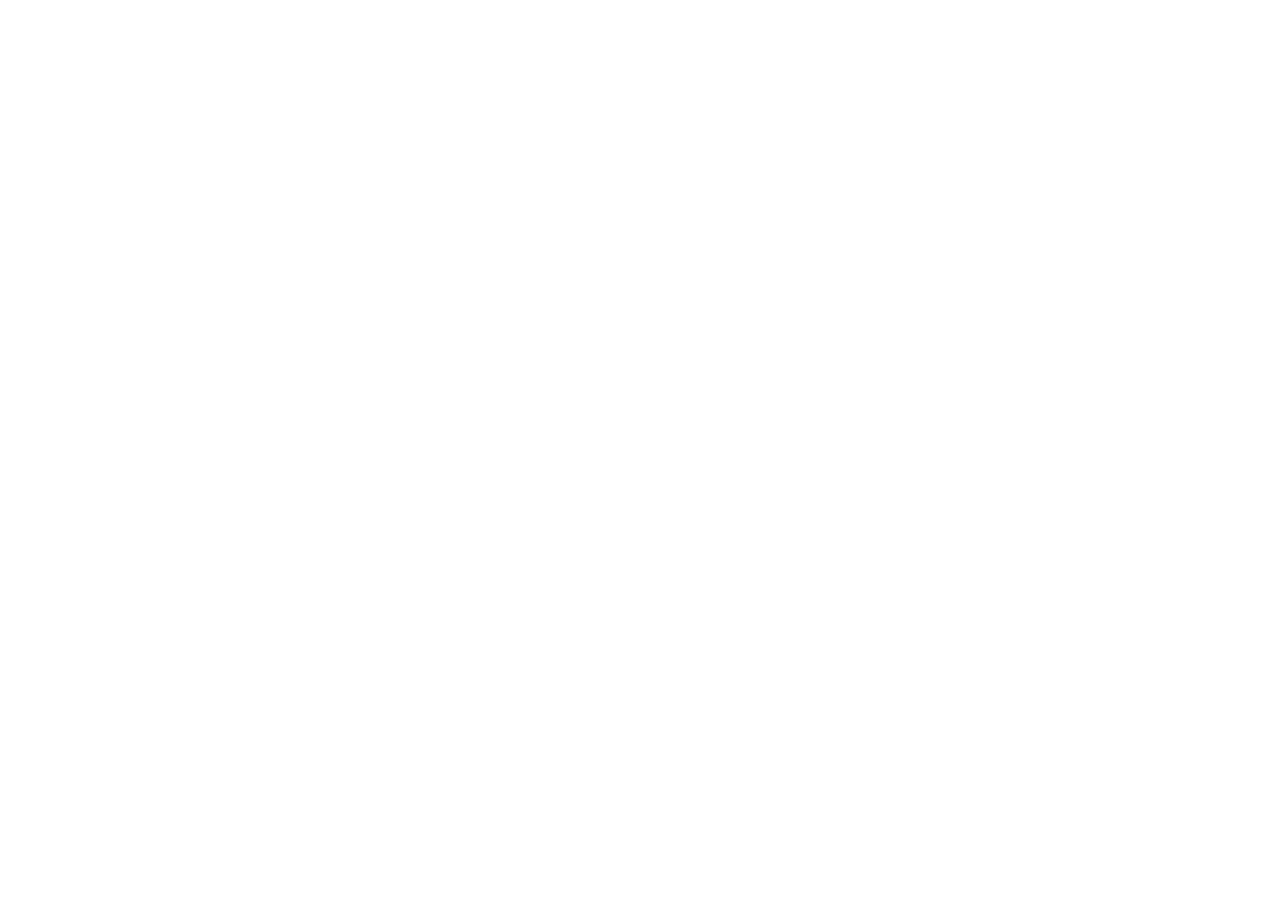
==== index.html @ 18948082 "Update index.html" ====
<html>
<head>
  <title>My first map</title>
  <link rel="stylesheet" href="https://unpkg.com/leaflet@1.9.3/dist/leaflet.css"
     integrity="sha256-kLaT2GOSpHechhsozzB+flnD+zUyjE2LlfWPgU04xyI="
     crossorigin=""/>
    <script src="https://unpkg.com/leaflet@1.9.3/dist/leaflet.js"
    integrity="sha256-WBkoXOwTeyKclOHuWtc+i2uENFpDZ9YPdf5Hf+D7ewM="
    crossorigin=""></script>
  <style>
    #map{ width: 900px; height: 500px; }
  </style>
</head>

<body>

  <div id="map"></div>
  <script src="PointsLayer-geojson.js" type="text/javascript"></script>
  <script>

  // initialize the map
  var map = L.map('map').setView([40, -89], 10);

// L.marker([40.1, -89.1]).addTo(map);
// var circle = L.circle([40.1, -89.1], {
//     color: 'blue',
//     fillColor: '#e4e3db',
//     fillOpacity: 0.25,
//     radius: 250
// }).addTo(map);
// var polygonPoints = [
//                 [40, -89.1],
//                 [40.1, -89.1],
//                 [40.1, -89.15],
//                 [40, -89.15]];
// var poly = L.polygon(polygonPoints).addTo(map);

  // load a tile layer
L.tileLayer('https://{s}.basemaps.cartocdn.com/dark_all/{z}/{x}/{y}{r}.png', {
	attribution: '&copy; <a href="https://www.openstreetmap.org/copyright">OpenStreetMap</a> contributors &copy; <a href="https://carto.com/attributions">CARTO</a>',
}).addTo(map);

L.geoJSON(PointsLayer).addTo(map);


  </script>
</body>
</html>
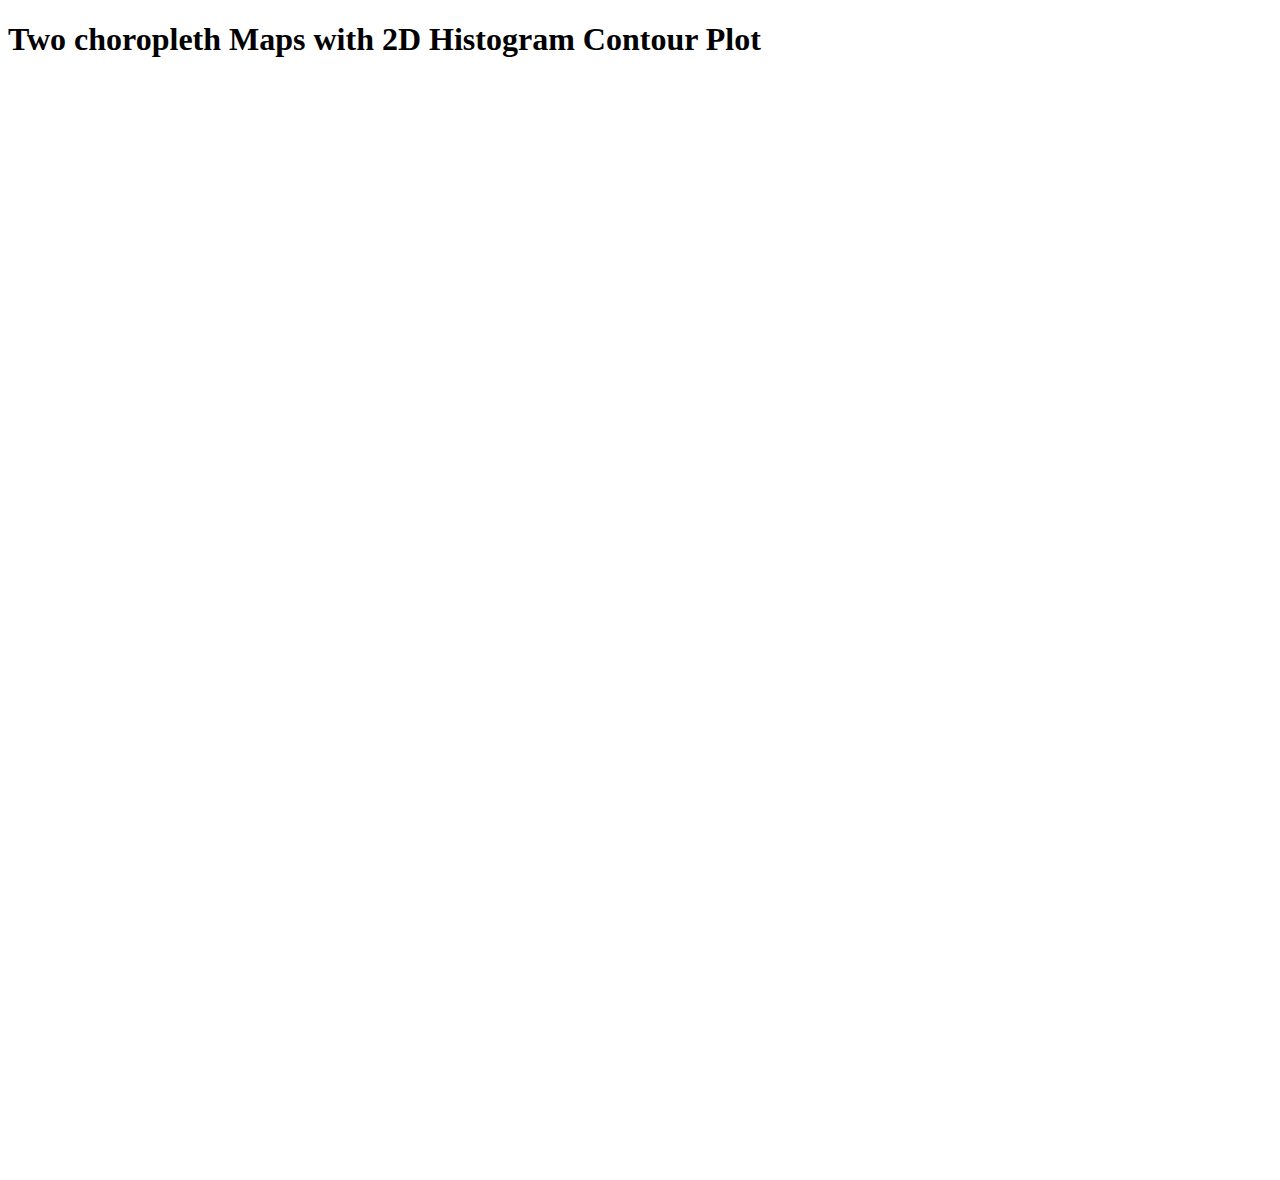
==== commit 306ae99c: "lab6" ====
--- a/index.html
+++ b/index.html
@@ -1,48 +1,446 @@
+<!DOCTYPE html>
 <html>
+
+
 <head>
-  <title>My first map</title>
-  <link rel="stylesheet" href="https://unpkg.com/leaflet@1.9.3/dist/leaflet.css"
-     integrity="sha256-kLaT2GOSpHechhsozzB+flnD+zUyjE2LlfWPgU04xyI="
-     crossorigin=""/>
-    <script src="https://unpkg.com/leaflet@1.9.3/dist/leaflet.js"
-    integrity="sha256-WBkoXOwTeyKclOHuWtc+i2uENFpDZ9YPdf5Hf+D7ewM="
-    crossorigin=""></script>
-  <style>
-    #map{ width: 900px; height: 500px; }
-  </style>
+	<meta charset="utf-8" />
+	<title>Two choropleth Maps with 2D Density Plots</title>
+
+	<script src="./data/GEO_JSON_Cook.js"></script>
+	<script src="./data/GEO_VARIABLES_Cook.js"></script>
+	
+	<link rel="stylesheet" href="Choropleth_2Ddensity.css" />
+	<link rel="stylesheet" href="./lib/leaflet/leaflet.css" />
+	<script src="./lib/leaflet/leaflet.js"></script>
+	<script src="./lib/plotly/plotly.min.js"></script>
+	<script src="./lib/geostats-master/lib/geostats.min.js"></script>
 </head>
 
-<body>
-
-  <div id="map"></div>
-  <script src="PointsLayer-geojson.js" type="text/javascript"></script>
-  <script>
-
-  // initialize the map
-  var map = L.map('map').setView([40, -89], 10);
-
-// L.marker([40.1, -89.1]).addTo(map);
-// var circle = L.circle([40.1, -89.1], {
-//     color: 'blue',
-//     fillColor: '#e4e3db',
-//     fillOpacity: 0.25,
-//     radius: 250
-// }).addTo(map);
-// var polygonPoints = [
-//                 [40, -89.1],
-//                 [40.1, -89.1],
-//                 [40.1, -89.15],
-//                 [40, -89.15]];
-// var poly = L.polygon(polygonPoints).addTo(map);
-
-  // load a tile layer
-L.tileLayer('https://{s}.basemaps.cartocdn.com/dark_all/{z}/{x}/{y}{r}.png', {
-	attribution: '&copy; <a href="https://www.openstreetmap.org/copyright">OpenStreetMap</a> contributors &copy; <a href="https://carto.com/attributions">CARTO</a>',
-}).addTo(map);
-
-L.geoJSON(PointsLayer).addTo(map);
-
-
-  </script>
+
+<body onload="entryPoint()">
+	
+	<h1>Two choropleth Maps with 2D Histogram Contour Plot</h1>
+	
+	<div id="mapContainer">
+		<div id="map1" class="mapArea">
+			<div class="trace"></div>
+			<div class="map"></div>
+		</div>
+		<div id="map2" class="mapArea">
+			<div class="trace"></div>
+			<div class="map"></div>
+		</div>
+		<div id="chart" class="mapArea">
+			<div class="chart"></div>
+		</div>
+	</div>
+
+
+<script type="text/javascript">
+
+// define global variables
+var TRACE1 = "% Hispanic";
+var TRACE2 = "% Black";
+var TRACES = ["% Hispanic", "% Black"];
+var NUMBER_OF_CLASS = 7;                                      // range: 5 ~ 9
+var CLASSIFICATION_METHOD = "Jenks"                        // Equal, Quantile or Jenks
+var COLOR_HUE = "Blue";                              // Red, Green or Blue
+var NO_DATA = -9999;
+var COLOR_CLASS = {
+	"Red_5"     : ["#fee5d9", "#fcae91", "#fb6a4a", "#de2d26", "#a50f15"],
+	"Red_6"     : ["#fee5d9", "#fcbba1", "#fc9272", "#fb6a4a", "#de2d26", "#a50f15"],
+	"Red_7"     : ["#fee5d9", "#fcbba1", "#fc9272", "#fb6a4a", "#ef3b2c", "#cb181d", "#99000d"],
+	"Red_8"     : ["#fff5f0", "#fee0d2", "#fcbba1", "#fc9272", "#fb6a4a", "#ef3b2c", "#cb181d", "#99000d"],
+	"Red_9"     : ["#fff5f0", "#fee0d2", "#fcbba1", "#fc9272", "#fb6a4a", "#ef3b2c", "#cb181d", "#a50f15", "#67000d"],
+	"Green_5"   : ["#edf8e9", "#bae4b3", "#74c476", "#31a354", "#006d2c"],
+	"Green_6"   : ["#edf8e9", "#c7e9c0", "#a1d99b", "#74c476", "#31a354", "#006d2c"],
+	"Green_7"   : ["#edf8e9", "#c7e9c0", "#a1d99b", "#74c476", "#41ab5d", "#238b45", "#005a32"],
+	"Green_8"   : ["#f7fcf5", "#e5f5e0", "#c7e9c0", "#a1d99b", "#74c476", "#41ab5d", "#238b45", "#005a32"],
+	"Green_9"   : ["#f7fcf5", "#e5f5e0", "#c7e9c0", "#a1d99b", "#74c476", "#41ab5d", "#238b45", "#006d2c", "#00441b"],	
+	"Blue_5"    : ["#eff3ff", "#bdd7e7", "#6baed6", "#3182bd", "#08519c"],
+	"Blue_6"    : ["#eff3ff", "#c6dbef", "#9ecae1", "#6baed6", "#3182bd", "#08519c"],
+	"Blue_7"    : ["#eff3ff", "#c6dbef", "#9ecae1", "#6baed6", "#4292c6", "#2171b5", "#2171b5"],
+	"Blue_8"    : ["#f7fbff", "#deebf7", "#c6dbef", "#9ecae1", "#6baed6", "#4292c6", "#2171b5", "#084594"],
+	"Blue_9"    : ["#f7fbff", "#deebf7", "#c6dbef", "#9ecae1", "#6baed6", "#4292c6", "#2171b5", "#08519c", "#08306b"],
+	//multi-hue
+	"Yellow_to_Red_5" : ["#ffffb2", "#fecc5c", "#fd8d3c", "#f03b20", "#bd0026"],
+	"Yellow_to_Red_6" : ["#ffffb2", "#fed976", "#feb24c", "#fd8d3c", "#f03b20", "#bd0026"],
+	"Yellow_to_Red_7" : ["#ffffb2", "#fed976", "#feb24c", "#fd8d3c", "#fc4e2a", "#e31a1c", "#b10026"],
+	"Yellow_to_Red_8" : ["#ffffcc" ,"#ffeda0", "#fed976", "#feb24c", "#fd8d3c", "#fc4e2a", "#e31a1c", "#b10026"],
+   	"Yellow_to_Red_9" : ["#ffffcc" ,"#ffeda0", "#fed976", "#feb24c", "#fd8d3c", "#fc4e2a", "#e31a1c", "#bd0026", "#800026"]	
+};
+// changeable global variables
+var app = {
+	"assembledGeoJSON": null,                                        // GeoJSON format with properties and geometry data
+	"map1": {
+		"map": null,                                                 // leaflet object of map
+		"intervals": null,                                           // intervals by classification
+		"colors": null,                                              // color hue
+		"info": null,                                                // leaflet object of info
+		"legend": null,                                              // leaflet object of legend
+	},
+	"map2": {
+		"map": null,                                                 // leaflet object of map
+		"intervals": null,                                           // intervals by classification
+		"colors": null,                                              // color hue
+		"info": null,                                                // leaflet object of info
+		"legend": null,                                              // leaflet object of legend
+	},
+}
+// end of global variables
+
+
+
+/**
+ * entry point of this javascript
+ * it's defined by <body> tag like this: <body onload="entryPoint()">
+ */
+function entryPoint() {
+	
+	app.assembledGeoJSON = assembleGeoJSON(GEO_JSON, GEO_VARIABLES);
+	
+	var map = "map1";
+	app[map] = {};
+	var mapN = app[map];
+	
+	mapN.map = draw_baseMap(map, TRACES, TRACE1);
+	var e = document.getElementById(map).getElementsByClassName("traceSelect")[0];
+	var trace = e.options[e.selectedIndex].value;
+	mapN.intervals = classification(CLASSIFICATION_METHOD, NUMBER_OF_CLASS, trace)
+	mapN.colors = COLOR_CLASS[COLOR_HUE + "_" + NUMBER_OF_CLASS]
+	draw_choroplethMap(mapN, trace);
+	
+	var map = "map2";
+	app[map] = {};
+	var mapN = app[map];
+	
+	mapN.map = draw_baseMap(map, TRACES, TRACE2);
+	var e = document.getElementById(map).getElementsByClassName("traceSelect")[0];
+	var trace = e.options[e.selectedIndex].value;
+	mapN.intervals = classification(CLASSIFICATION_METHOD, NUMBER_OF_CLASS, trace)
+	mapN.colors = COLOR_CLASS[COLOR_HUE + "_" + NUMBER_OF_CLASS]
+	draw_choroplethMap(mapN, trace);
+	
+	draw_2dDensityPlots();
+}
+
+
+/**
+ * join geoJSON and geoVariables by geoid and assemble GeoJSON and return it
+ * geoJSON: GeoJSON format with properties of geoid and geometry data
+ * geoVariables: CSV format first column of each row must be geoid
+ */
+function assembleGeoJSON(geoJSON, geoVariables) {
+	
+	var geoFeatures = {}                                             // key: geoid,  value: {geometry, properties}
+	geoJSON.features.forEach(function(row, i) {
+		geoFeatures[row.properties.geoid] = {"geometry": row.geometry, "properties": row.properties}
+	});
+	
+	var title = geoVariables[0];                                     // save 1st row to a title
+	var resultGeoJSON = {"type":"FeatureCollection", "features":[]}
+	geoVariables.forEach(function(row, i) {
+		if (i == 0) return;                                          // skip the title's row
+		var geoid = row[0];
+		if (!geoFeatures.hasOwnProperty(geoid)) return;              // skip if no geometry data in the geoJSON
+		var geoFeature = geoFeatures[geoid];
+		var feature = {"type": "Feature", "geometry": geoFeature.geometry, "properties": geoFeature.properties};
+		for (var c=1; c<title.length; c++) 
+			feature.properties[title[c]] = row[c];
+		resultGeoJSON.features.push(feature);
+	});
+	
+	return resultGeoJSON;
+}
+
+
+/**
+ * get intervals from classification
+ * method : "Equal", "Quantile" or "Jenks"
+ * nClass : number of class for classification.
+ * item   : selected variable == TRACE.
+ */
+function classification(method, nClass, item) {
+	
+	var values = [];
+	app.assembledGeoJSON.features.forEach(function(feature, i) {                  // skip if NO_DATA
+		if (feature.properties[item] != NO_DATA) values.push(feature.properties[item]);
+	});
+	
+	var serie = new geostats();
+	serie.setSerie(values);
+	var intervals = [];
+	if (method == 'Equal')      intervals = serie.getClassEqInterval(nClass);
+	if (method == 'Quantile')   intervals = serie.getClassQuantile(nClass);
+	if (method == 'Jenks')      intervals = serie.getClassJenks(nClass);
+	
+	return intervals;
+}
+
+
+/**
+ * draw a base map
+ * mDIV: id of <div> tag where to draw the map
+ * variables: GEO_VARIABLES[0]  =>  title of CSV (1st column must be geoid)
+ * return leaflet object of map
+ */
+function draw_baseMap(mDIV, variables, trace) {
+
+  var traceDiv = document.getElementById(mDIV).getElementsByClassName("trace")[0];
+	var html_trace = 'Trace: <select id="traceSelect" class="traceSelect" onChange="trace_selected(\''+mDIV+'\')">';
+	//html_trace += '<option value="' + TRACE1 + '" class="line_none">' + TRACE1 + '</option>';
+	//html_trace += '<option value="' + TRACE2 + '" class="line_none">' + TRACE2 + '</option>';
+	for (var i=0; i<variables.length; i++) {
+		if (variables[i] == trace)
+			html_trace += '<option value="' + variables[i] + '" class="line_none" selected>' + variables[i] + '</option>';
+		else
+			html_trace += '<option value="' + variables[i] + '" class="line_none">' + variables[i] + '</option>';
+	}
+	html_trace += '</select>';
+	traceDiv.innerHTML = html_trace;
+	
+	var mapDiv = document.getElementById(mDIV).getElementsByClassName("map")[0];
+	var mbAttr = 'Map data &copy; <a href="https://www.openstreetmap.org/">OpenStreetMap</a> contributors, ' +
+			'<a href="https://creativecommons.org/licenses/by-sa/2.0/">CC-BY-SA</a>, ' +
+			'Imagery © <a href="https://www.mapbox.com/">Mapbox</a>',
+		mbUrl = 'https://api.mapbox.com/styles/v1/{id}/tiles/{z}/{x}/{y}?access_token=pk.eyJ1IjoibWFwYm94IiwiYSI6ImNpejY4NXVycTA2emYycXBndHRqcmZ3N3gifQ.rJcFIG214AriISLbB6B5aw';
+
+	var grayscale   = L.tileLayer(mbUrl, {id: 'mapbox/light-v9', tileSize: 512, zoomOffset: -1, attribution: mbAttr}),
+		streets  = L.tileLayer(mbUrl, {id: 'mapbox/streets-v11', tileSize: 512, zoomOffset: -1, attribution: mbAttr});
+	
+	var mapCenter = [37.09024, -95.712891];
+	var mapZoomLevel = 4;
+	var map = L.map(mapDiv, {
+		center: mapCenter,
+		zoom: mapZoomLevel,
+		layers: [grayscale]
+	});
+	
+	map.scrollWheelZoom.disable();
+	
+	return map;	
+}
+
+
+/**
+ * this function inboked by trace select in the drop-down list
+ * mDIV: id of <div> tag where to draw the map
+ * update mapN.intervals by selected trace
+ * call the draw_choroplethMap function
+ * call the draw_2dDensityPlots function
+ */
+function trace_selected(mDIV) {
+	
+	var mapN = app[mDIV];
+	
+	var e = document.getElementById(mDIV).getElementsByClassName("traceSelect")[0];
+	var trace = e.options[e.selectedIndex].value;
+	mapN.intervals = classification(CLASSIFICATION_METHOD, NUMBER_OF_CLASS, trace)
+	draw_choroplethMap(mapN, trace);
+	
+	draw_2dDensityPlots();
+}
+
+
+/**
+ * draw a choropleth map
+ * mapN: app.map1 or app.map2
+ * item: selected trace  
+ */
+function draw_choroplethMap(mapN, item) {
+	
+	// control that shows state info on hover
+	if (mapN.hasOwnProperty("info") && mapN.info != null) mapN.info.remove();
+	mapN.info = L.control();
+	mapN.info.onAdd = function(map) {
+		this._div = L.DomUtil.create('div', 'info');
+		this.update();
+		return this._div;
+	};
+	mapN.info.update = function (props) {
+		this._div.innerHTML = '<h4>' + item + '</h4>' +  (props ?
+			props.geoid + ' :&nbsp; &nbsp;' + ((props[item] == NO_DATA) ? "no data" : '<b>' + props[item] + '</b>')
+			: 'Hover over an area');
+	};
+	mapN.info.addTo(mapN.map);
+	
+	// get getOpacity
+	function getOpacity(feature) {
+		return 0.9;
+	}
+	
+	// get color depending on selected variable's value
+	function getColor(d) {
+		if (d == NO_DATA) {
+			return "#5E5E5E";
+		}
+		for (var i=mapN.colors.length-1; i>=0; i--) {
+			if (d >= mapN.intervals[i]) {
+				return mapN.colors[i];
+			}
+		}
+	}
+	
+	function style(feature) {
+		return {
+			weight: 0.3,
+			opacity: 1,
+			color: 'white',
+			dashArray: '1',
+			fillOpacity: getOpacity(feature),
+			fillColor: getColor(feature.properties[item])
+		};
+	}
+	
+	function highlightFeature(e) {
+		var layer = e.target;
+		layer.setStyle({
+			weight: 3,
+			color: '#00ffff',
+			dashArray: '',
+			fillOpacity: 0.9
+		});
+		if (!L.Browser.ie && !L.Browser.opera && !L.Browser.edge) {
+			layer.bringToFront();
+		}
+		mapN.info.update(layer.feature.properties);
+	}
+	
+	function resetHighlight(e) {
+		geojson.resetStyle(e.target);
+		mapN.info.update();
+	}
+
+	function zoomToFeature(e) {
+		mapN.map.fitBounds(e.target.getBounds());
+	}
+	
+	function onEachFeature(feature, layer) {
+		layer.on({
+			mouseover: highlightFeature,
+			mouseout: resetHighlight,
+			click: zoomToFeature
+		});
+	}
+	
+	var geojson = L.geoJson(app.assembledGeoJSON, {
+		style: style,
+		onEachFeature: onEachFeature
+	}).addTo(mapN.map);
+	
+	mapN.map.fitBounds(geojson.getBounds());                              // fit bounds from geojson object
+	
+	if (mapN.hasOwnProperty("legend") && mapN.legend != null) mapN.legend.remove();
+	mapN.legend = L.control({position: 'bottomright'});
+	mapN.legend.onAdd = function (map) {
+		var div = L.DomUtil.create('div', 'info legend');
+		var labels = [];
+		for (var i=0; i<mapN.colors.length; i++)
+			labels.push('<i style="background:' + mapN.colors[i] + '"></i>&nbsp; &nbsp;' + mapN.intervals[i].toFixed(2));
+		labels.push('<i style="background:' + getColor(NO_DATA) + '"></i>&nbsp; ' + 'no data'+ '<br>');
+		div.innerHTML = labels.join('<br>');
+		return div;
+	};
+	mapN.legend.addTo(mapN.map);
+}
+
+
+/**
+ * draw a 2D Histogram Contour Plot chart
+ * map1: <div> id of map1
+ * map2: <div> id of map2
+ * cDIV: <div> id of chart
+ */
+function draw_2dDensityPlots(map1="map1", map2="map2", cDIV="chart") {
+
+	var e = document.getElementById(map1).getElementsByClassName("traceSelect")[0];
+	var t1 = e.options[e.selectedIndex].value;
+	
+	var e = document.getElementById(map2).getElementsByClassName("traceSelect")[0];
+	var t2 = e.options[e.selectedIndex].value;
+	
+	var chartDiv = document.getElementById(cDIV).getElementsByClassName("chart")[0];
+	
+	var x = [];
+	var y = [];
+	app.assembledGeoJSON.features.forEach(function(feature, i) {
+		if (feature.properties[t1] != NO_DATA) x.push(feature.properties[t1]);
+		if (feature.properties[t2] != NO_DATA) y.push(feature.properties[t2]);
+	});
+	
+	var trace1 = {
+		x: x,
+		y: y,
+		mode: 'markers',
+		name: 'points',
+		marker: {
+			color: 'rgb(102,0,0)',
+			size: 2,
+			opacity: 0.4
+		},
+		type: 'scatter'
+	};
+	var trace2 = {
+		x: x,
+		y: y,
+		name: 'density',
+		ncontours: 20,
+		colorscale: 'Hot',
+		reversescale: true,
+		showscale: false,
+		type: 'histogram2dcontour'
+	};
+	var trace3 = {
+		x: x,
+		name: 'x density',
+		marker: {color: 'rgb(102,0,0)'},
+		yaxis: 'y2',
+		type: 'histogram'
+	};
+	var trace4 = {
+		y: y,
+		name: 'y density',
+		marker: {color: 'rgb(102,0,0)'},
+		xaxis: 'x2',
+		type: 'histogram'
+	};
+	var data = [trace1, trace2, trace3, trace4];
+	var layout = {
+		showlegend: false,
+		autosize: false,
+		width: chartDiv.clientWidth,
+		height: chartDiv.clientHeight,
+		margin: {t: 50},
+		hovermode: 'closest',
+		bargap: 0,
+		xaxis: {
+			title: t1,
+			domain: [0, 0.85],
+			showgrid: false,
+			zeroline: false
+		},
+		yaxis: {
+			title: t2,
+			domain: [0, 0.85],
+			showgrid: false,
+			zeroline: false
+		},
+		xaxis2: {
+			domain: [0.85, 1],
+			showgrid: false,
+			zeroline: false
+		},
+		yaxis2: {
+			domain: [0.85, 1],
+			showgrid: false,
+			zeroline: false
+		}
+	};
+	
+	Plotly.newPlot(chartDiv, data, layout);	
+}
+
+</script>
+
 </body>
 </html>
--- a/Choropleth_2Ddensity.css
+++ b/Choropleth_2Ddensity.css
@@ -0,0 +1,49 @@
+#mapContainer { 
+	height: 550px; 
+	width: 100%; 
+}
+#mapContainer .mapArea { 
+	width: 500px; 
+	height: 100%; 
+	float: left; 
+}
+#mapContainer .map { 
+	width: 500px; 
+	height: 500px; 
+}
+#mapContainer .trace { 
+	text-align: right; 
+	height: 25px; 
+}
+#mapContainer .traceSelect {
+	width: 300px; 
+}
+#mapContainer .info {
+	padding: 6px 8px;
+	font: 14px/16px Arial, Helvetica, sans-serif;
+	background: white;
+	background: rgba(255,255,255,0.8);
+	box-shadow: 0 0 15px rgba(0,0,0,0.2);
+	border-radius: 5px;
+}
+#mapContainer .info h4 {
+	margin: 0 0 5px;
+	color: #777;
+}
+#mapContainer .legend {
+	font-size: x-small;	
+	text-align: left;
+	line-height: 12px;
+	color: #555;
+}
+#mapContainer .legend i {
+	width: 20px;
+	height:10px;
+	float: left;
+	margin-right: 1px;
+	opacity: 0.7;
+}
+#mapContainer .chart { 
+	width: 500px; 
+	height: 500px; 
+}--- a/lib/leaflet/leaflet.css
+++ b/lib/leaflet/leaflet.css
@@ -0,0 +1,640 @@
+/* required styles */
+
+.leaflet-pane,
+.leaflet-tile,
+.leaflet-marker-icon,
+.leaflet-marker-shadow,
+.leaflet-tile-container,
+.leaflet-pane > svg,
+.leaflet-pane > canvas,
+.leaflet-zoom-box,
+.leaflet-image-layer,
+.leaflet-layer {
+	position: absolute;
+	left: 0;
+	top: 0;
+	}
+.leaflet-container {
+	overflow: hidden;
+	}
+.leaflet-tile,
+.leaflet-marker-icon,
+.leaflet-marker-shadow {
+	-webkit-user-select: none;
+	   -moz-user-select: none;
+	        user-select: none;
+	  -webkit-user-drag: none;
+	}
+/* Prevents IE11 from highlighting tiles in blue */
+.leaflet-tile::selection {
+	background: transparent;
+}
+/* Safari renders non-retina tile on retina better with this, but Chrome is worse */
+.leaflet-safari .leaflet-tile {
+	image-rendering: -webkit-optimize-contrast;
+	}
+/* hack that prevents hw layers "stretching" when loading new tiles */
+.leaflet-safari .leaflet-tile-container {
+	width: 1600px;
+	height: 1600px;
+	-webkit-transform-origin: 0 0;
+	}
+.leaflet-marker-icon,
+.leaflet-marker-shadow {
+	display: block;
+	}
+/* .leaflet-container svg: reset svg max-width decleration shipped in Joomla! (joomla.org) 3.x */
+/* .leaflet-container img: map is broken in FF if you have max-width: 100% on tiles */
+.leaflet-container .leaflet-overlay-pane svg,
+.leaflet-container .leaflet-marker-pane img,
+.leaflet-container .leaflet-shadow-pane img,
+.leaflet-container .leaflet-tile-pane img,
+.leaflet-container img.leaflet-image-layer,
+.leaflet-container .leaflet-tile {
+	max-width: none !important;
+	max-height: none !important;
+	}
+
+.leaflet-container.leaflet-touch-zoom {
+	-ms-touch-action: pan-x pan-y;
+	touch-action: pan-x pan-y;
+	}
+.leaflet-container.leaflet-touch-drag {
+	-ms-touch-action: pinch-zoom;
+	/* Fallback for FF which doesn't support pinch-zoom */
+	touch-action: none;
+	touch-action: pinch-zoom;
+}
+.leaflet-container.leaflet-touch-drag.leaflet-touch-zoom {
+	-ms-touch-action: none;
+	touch-action: none;
+}
+.leaflet-container {
+	-webkit-tap-highlight-color: transparent;
+}
+.leaflet-container a {
+	-webkit-tap-highlight-color: rgba(51, 181, 229, 0.4);
+}
+.leaflet-tile {
+	filter: inherit;
+	visibility: hidden;
+	}
+.leaflet-tile-loaded {
+	visibility: inherit;
+	}
+.leaflet-zoom-box {
+	width: 0;
+	height: 0;
+	-moz-box-sizing: border-box;
+	     box-sizing: border-box;
+	z-index: 800;
+	}
+/* workaround for https://bugzilla.mozilla.org/show_bug.cgi?id=888319 */
+.leaflet-overlay-pane svg {
+	-moz-user-select: none;
+	}
+
+.leaflet-pane         { z-index: 400; }
+
+.leaflet-tile-pane    { z-index: 200; }
+.leaflet-overlay-pane { z-index: 400; }
+.leaflet-shadow-pane  { z-index: 500; }
+.leaflet-marker-pane  { z-index: 600; }
+.leaflet-tooltip-pane   { z-index: 650; }
+.leaflet-popup-pane   { z-index: 700; }
+
+.leaflet-map-pane canvas { z-index: 100; }
+.leaflet-map-pane svg    { z-index: 200; }
+
+.leaflet-vml-shape {
+	width: 1px;
+	height: 1px;
+	}
+.lvml {
+	behavior: url(#default#VML);
+	display: inline-block;
+	position: absolute;
+	}
+
+
+/* control positioning */
+
+.leaflet-control {
+	position: relative;
+	z-index: 800;
+	pointer-events: visiblePainted; /* IE 9-10 doesn't have auto */
+	pointer-events: auto;
+	}
+.leaflet-top,
+.leaflet-bottom {
+	position: absolute;
+	z-index: 1000;
+	pointer-events: none;
+	}
+.leaflet-top {
+	top: 0;
+	}
+.leaflet-right {
+	right: 0;
+	}
+.leaflet-bottom {
+	bottom: 0;
+	}
+.leaflet-left {
+	left: 0;
+	}
+.leaflet-control {
+	float: left;
+	clear: both;
+	}
+.leaflet-right .leaflet-control {
+	float: right;
+	}
+.leaflet-top .leaflet-control {
+	margin-top: 10px;
+	}
+.leaflet-bottom .leaflet-control {
+	margin-bottom: 10px;
+	}
+.leaflet-left .leaflet-control {
+	margin-left: 10px;
+	}
+.leaflet-right .leaflet-control {
+	margin-right: 10px;
+	}
+
+
+/* zoom and fade animations */
+
+.leaflet-fade-anim .leaflet-tile {
+	will-change: opacity;
+	}
+.leaflet-fade-anim .leaflet-popup {
+	opacity: 0;
+	-webkit-transition: opacity 0.2s linear;
+	   -moz-transition: opacity 0.2s linear;
+	        transition: opacity 0.2s linear;
+	}
+.leaflet-fade-anim .leaflet-map-pane .leaflet-popup {
+	opacity: 1;
+	}
+.leaflet-zoom-animated {
+	-webkit-transform-origin: 0 0;
+	    -ms-transform-origin: 0 0;
+	        transform-origin: 0 0;
+	}
+.leaflet-zoom-anim .leaflet-zoom-animated {
+	will-change: transform;
+	}
+.leaflet-zoom-anim .leaflet-zoom-animated {
+	-webkit-transition: -webkit-transform 0.25s cubic-bezier(0,0,0.25,1);
+	   -moz-transition:    -moz-transform 0.25s cubic-bezier(0,0,0.25,1);
+	        transition:         transform 0.25s cubic-bezier(0,0,0.25,1);
+	}
+.leaflet-zoom-anim .leaflet-tile,
+.leaflet-pan-anim .leaflet-tile {
+	-webkit-transition: none;
+	   -moz-transition: none;
+	        transition: none;
+	}
+
+.leaflet-zoom-anim .leaflet-zoom-hide {
+	visibility: hidden;
+	}
+
+
+/* cursors */
+
+.leaflet-interactive {
+	cursor: pointer;
+	}
+.leaflet-grab {
+	cursor: -webkit-grab;
+	cursor:    -moz-grab;
+	cursor:         grab;
+	}
+.leaflet-crosshair,
+.leaflet-crosshair .leaflet-interactive {
+	cursor: crosshair;
+	}
+.leaflet-popup-pane,
+.leaflet-control {
+	cursor: auto;
+	}
+.leaflet-dragging .leaflet-grab,
+.leaflet-dragging .leaflet-grab .leaflet-interactive,
+.leaflet-dragging .leaflet-marker-draggable {
+	cursor: move;
+	cursor: -webkit-grabbing;
+	cursor:    -moz-grabbing;
+	cursor:         grabbing;
+	}
+
+/* marker & overlays interactivity */
+.leaflet-marker-icon,
+.leaflet-marker-shadow,
+.leaflet-image-layer,
+.leaflet-pane > svg path,
+.leaflet-tile-container {
+	pointer-events: none;
+	}
+
+.leaflet-marker-icon.leaflet-interactive,
+.leaflet-image-layer.leaflet-interactive,
+.leaflet-pane > svg path.leaflet-interactive,
+svg.leaflet-image-layer.leaflet-interactive path {
+	pointer-events: visiblePainted; /* IE 9-10 doesn't have auto */
+	pointer-events: auto;
+	}
+
+/* visual tweaks */
+
+.leaflet-container {
+	background: #ddd;
+	outline: 0;
+	}
+.leaflet-container a {
+	color: #0078A8;
+	}
+.leaflet-container a.leaflet-active {
+	outline: 2px solid orange;
+	}
+.leaflet-zoom-box {
+	border: 2px dotted #38f;
+	background: rgba(255,255,255,0.5);
+	}
+
+
+/* general typography */
+.leaflet-container {
+	font: 12px/1.5 "Helvetica Neue", Arial, Helvetica, sans-serif;
+	}
+
+
+/* general toolbar styles */
+
+.leaflet-bar {
+	box-shadow: 0 1px 5px rgba(0,0,0,0.65);
+	border-radius: 4px;
+	}
+.leaflet-bar a,
+.leaflet-bar a:hover {
+	background-color: #fff;
+	border-bottom: 1px solid #ccc;
+	width: 26px;
+	height: 26px;
+	line-height: 26px;
+	display: block;
+	text-align: center;
+	text-decoration: none;
+	color: black;
+	}
+.leaflet-bar a,
+.leaflet-control-layers-toggle {
+	background-position: 50% 50%;
+	background-repeat: no-repeat;
+	display: block;
+	}
+.leaflet-bar a:hover {
+	background-color: #f4f4f4;
+	}
+.leaflet-bar a:first-child {
+	border-top-left-radius: 4px;
+	border-top-right-radius: 4px;
+	}
+.leaflet-bar a:last-child {
+	border-bottom-left-radius: 4px;
+	border-bottom-right-radius: 4px;
+	border-bottom: none;
+	}
+.leaflet-bar a.leaflet-disabled {
+	cursor: default;
+	background-color: #f4f4f4;
+	color: #bbb;
+	}
+
+.leaflet-touch .leaflet-bar a {
+	width: 30px;
+	height: 30px;
+	line-height: 30px;
+	}
+.leaflet-touch .leaflet-bar a:first-child {
+	border-top-left-radius: 2px;
+	border-top-right-radius: 2px;
+	}
+.leaflet-touch .leaflet-bar a:last-child {
+	border-bottom-left-radius: 2px;
+	border-bottom-right-radius: 2px;
+	}
+
+/* zoom control */
+
+.leaflet-control-zoom-in,
+.leaflet-control-zoom-out {
+	font: bold 18px 'Lucida Console', Monaco, monospace;
+	text-indent: 1px;
+	}
+
+.leaflet-touch .leaflet-control-zoom-in, .leaflet-touch .leaflet-control-zoom-out  {
+	font-size: 22px;
+	}
+
+
+/* layers control */
+
+.leaflet-control-layers {
+	box-shadow: 0 1px 5px rgba(0,0,0,0.4);
+	background: #fff;
+	border-radius: 5px;
+	}
+.leaflet-control-layers-toggle {
+	background-image: url(images/layers.png);
+	width: 36px;
+	height: 36px;
+	}
+.leaflet-retina .leaflet-control-layers-toggle {
+	background-image: url(images/layers-2x.png);
+	background-size: 26px 26px;
+	}
+.leaflet-touch .leaflet-control-layers-toggle {
+	width: 44px;
+	height: 44px;
+	}
+.leaflet-control-layers .leaflet-control-layers-list,
+.leaflet-control-layers-expanded .leaflet-control-layers-toggle {
+	display: none;
+	}
+.leaflet-control-layers-expanded .leaflet-control-layers-list {
+	display: block;
+	position: relative;
+	}
+.leaflet-control-layers-expanded {
+	padding: 6px 10px 6px 6px;
+	color: #333;
+	background: #fff;
+	}
+.leaflet-control-layers-scrollbar {
+	overflow-y: scroll;
+	overflow-x: hidden;
+	padding-right: 5px;
+	}
+.leaflet-control-layers-selector {
+	margin-top: 2px;
+	position: relative;
+	top: 1px;
+	}
+.leaflet-control-layers label {
+	display: block;
+	}
+.leaflet-control-layers-separator {
+	height: 0;
+	border-top: 1px solid #ddd;
+	margin: 5px -10px 5px -6px;
+	}
+
+/* Default icon URLs */
+.leaflet-default-icon-path {
+	background-image: url(images/marker-icon.png);
+	}
+
+
+/* attribution and scale controls */
+
+.leaflet-container .leaflet-control-attribution {
+	background: #fff;
+	background: rgba(255, 255, 255, 0.7);
+	margin: 0;
+	}
+.leaflet-control-attribution,
+.leaflet-control-scale-line {
+	padding: 0 5px;
+	color: #333;
+	}
+.leaflet-control-attribution a {
+	text-decoration: none;
+	}
+.leaflet-control-attribution a:hover {
+	text-decoration: underline;
+	}
+.leaflet-container .leaflet-control-attribution,
+.leaflet-container .leaflet-control-scale {
+	font-size: 11px;
+	}
+.leaflet-left .leaflet-control-scale {
+	margin-left: 5px;
+	}
+.leaflet-bottom .leaflet-control-scale {
+	margin-bottom: 5px;
+	}
+.leaflet-control-scale-line {
+	border: 2px solid #777;
+	border-top: none;
+	line-height: 1.1;
+	padding: 2px 5px 1px;
+	font-size: 11px;
+	white-space: nowrap;
+	overflow: hidden;
+	-moz-box-sizing: border-box;
+	     box-sizing: border-box;
+
+	background: #fff;
+	background: rgba(255, 255, 255, 0.5);
+	}
+.leaflet-control-scale-line:not(:first-child) {
+	border-top: 2px solid #777;
+	border-bottom: none;
+	margin-top: -2px;
+	}
+.leaflet-control-scale-line:not(:first-child):not(:last-child) {
+	border-bottom: 2px solid #777;
+	}
+
+.leaflet-touch .leaflet-control-attribution,
+.leaflet-touch .leaflet-control-layers,
+.leaflet-touch .leaflet-bar {
+	box-shadow: none;
+	}
+.leaflet-touch .leaflet-control-layers,
+.leaflet-touch .leaflet-bar {
+	border: 2px solid rgba(0,0,0,0.2);
+	background-clip: padding-box;
+	}
+
+
+/* popup */
+
+.leaflet-popup {
+	position: absolute;
+	text-align: center;
+	margin-bottom: 20px;
+	}
+.leaflet-popup-content-wrapper {
+	padding: 1px;
+	text-align: left;
+	border-radius: 12px;
+	}
+.leaflet-popup-content {
+	margin: 13px 19px;
+	line-height: 1.4;
+	}
+.leaflet-popup-content p {
+	margin: 18px 0;
+	}
+.leaflet-popup-tip-container {
+	width: 40px;
+	height: 20px;
+	position: absolute;
+	left: 50%;
+	margin-left: -20px;
+	overflow: hidden;
+	pointer-events: none;
+	}
+.leaflet-popup-tip {
+	width: 17px;
+	height: 17px;
+	padding: 1px;
+
+	margin: -10px auto 0;
+
+	-webkit-transform: rotate(45deg);
+	   -moz-transform: rotate(45deg);
+	    -ms-transform: rotate(45deg);
+	        transform: rotate(45deg);
+	}
+.leaflet-popup-content-wrapper,
+.leaflet-popup-tip {
+	background: white;
+	color: #333;
+	box-shadow: 0 3px 14px rgba(0,0,0,0.4);
+	}
+.leaflet-container a.leaflet-popup-close-button {
+	position: absolute;
+	top: 0;
+	right: 0;
+	padding: 4px 4px 0 0;
+	border: none;
+	text-align: center;
+	width: 18px;
+	height: 14px;
+	font: 16px/14px Tahoma, Verdana, sans-serif;
+	color: #c3c3c3;
+	text-decoration: none;
+	font-weight: bold;
+	background: transparent;
+	}
+.leaflet-container a.leaflet-popup-close-button:hover {
+	color: #999;
+	}
+.leaflet-popup-scrolled {
+	overflow: auto;
+	border-bottom: 1px solid #ddd;
+	border-top: 1px solid #ddd;
+	}
+
+.leaflet-oldie .leaflet-popup-content-wrapper {
+	-ms-zoom: 1;
+	}
+.leaflet-oldie .leaflet-popup-tip {
+	width: 24px;
+	margin: 0 auto;
+
+	-ms-filter: "progid:DXImageTransform.Microsoft.Matrix(M11=0.70710678, M12=0.70710678, M21=-0.70710678, M22=0.70710678)";
+	filter: progid:DXImageTransform.Microsoft.Matrix(M11=0.70710678, M12=0.70710678, M21=-0.70710678, M22=0.70710678);
+	}
+.leaflet-oldie .leaflet-popup-tip-container {
+	margin-top: -1px;
+	}
+
+.leaflet-oldie .leaflet-control-zoom,
+.leaflet-oldie .leaflet-control-layers,
+.leaflet-oldie .leaflet-popup-content-wrapper,
+.leaflet-oldie .leaflet-popup-tip {
+	border: 1px solid #999;
+	}
+
+
+/* div icon */
+
+.leaflet-div-icon {
+	background: #fff;
+	border: 1px solid #666;
+	}
+
+
+/* Tooltip */
+/* Base styles for the element that has a tooltip */
+.leaflet-tooltip {
+	position: absolute;
+	padding: 6px;
+	background-color: #fff;
+	border: 1px solid #fff;
+	border-radius: 3px;
+	color: #222;
+	white-space: nowrap;
+	-webkit-user-select: none;
+	-moz-user-select: none;
+	-ms-user-select: none;
+	user-select: none;
+	pointer-events: none;
+	box-shadow: 0 1px 3px rgba(0,0,0,0.4);
+	}
+.leaflet-tooltip.leaflet-clickable {
+	cursor: pointer;
+	pointer-events: auto;
+	}
+.leaflet-tooltip-top:before,
+.leaflet-tooltip-bottom:before,
+.leaflet-tooltip-left:before,
+.leaflet-tooltip-right:before {
+	position: absolute;
+	pointer-events: none;
+	border: 6px solid transparent;
+	background: transparent;
+	content: "";
+	}
+
+/* Directions */
+
+.leaflet-tooltip-bottom {
+	margin-top: 6px;
+}
+.leaflet-tooltip-top {
+	margin-top: -6px;
+}
+.leaflet-tooltip-bottom:before,
+.leaflet-tooltip-top:before {
+	left: 50%;
+	margin-left: -6px;
+	}
+.leaflet-tooltip-top:before {
+	bottom: 0;
+	margin-bottom: -12px;
+	border-top-color: #fff;
+	}
+.leaflet-tooltip-bottom:before {
+	top: 0;
+	margin-top: -12px;
+	margin-left: -6px;
+	border-bottom-color: #fff;
+	}
+.leaflet-tooltip-left {
+	margin-left: -6px;
+}
+.leaflet-tooltip-right {
+	margin-left: 6px;
+}
+.leaflet-tooltip-left:before,
+.leaflet-tooltip-right:before {
+	top: 50%;
+	margin-top: -6px;
+	}
+.leaflet-tooltip-left:before {
+	right: 0;
+	margin-right: -12px;
+	border-left-color: #fff;
+	}
+.leaflet-tooltip-right:before {
+	left: 0;
+	margin-left: -12px;
+	border-right-color: #fff;
+	}
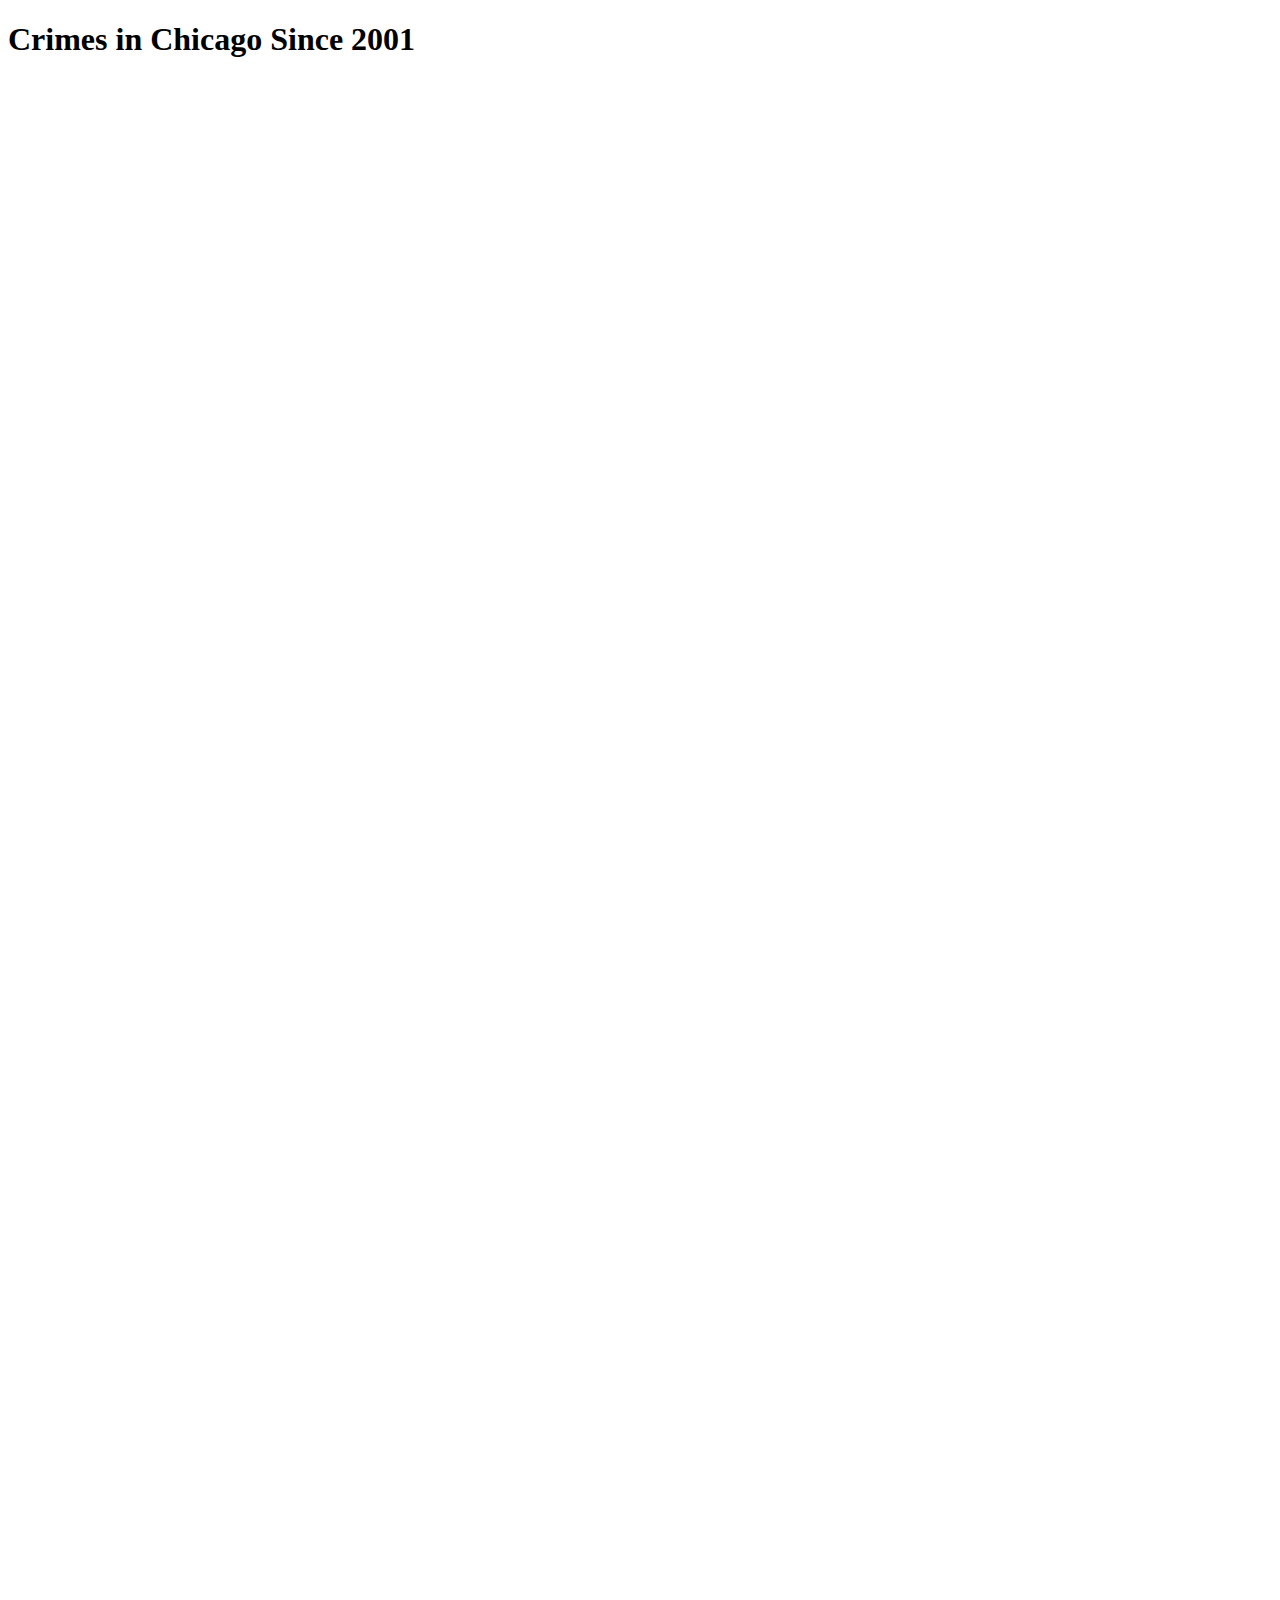
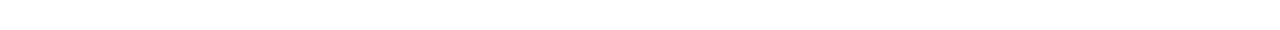
==== commit 590cfc7c: "project" ====
--- a/index.html
+++ b/index.html
@@ -1,11 +1,11 @@
 <!DOCTYPE html>
 <html>
-
-
 <head>
 	<meta charset="utf-8" />
-	<title>Two choropleth Maps with 2D Density Plots</title>
-
+	<title>Crimes in Chicago</title>
+
+    <script src="./data_crime/geocomm.js"></script>
+	<script src="./data_crime/out.js"></script>
 	<script src="./data/GEO_JSON_Cook.js"></script>
 	<script src="./data/GEO_VARIABLES_Cook.js"></script>
 	
@@ -19,19 +19,19 @@
 
 <body onload="entryPoint()">
 	
-	<h1>Two choropleth Maps with 2D Histogram Contour Plot</h1>
+	<h1>Crimes in Chicago Since 2001</h1>
 	
 	<div id="mapContainer">
-		<div id="map1" class="mapArea">
+		<div id="map" class="mapArea">
 			<div class="trace"></div>
+            <div class="trace"></div>
 			<div class="map"></div>
 		</div>
-		<div id="map2" class="mapArea">
-			<div class="trace"></div>
-			<div class="map"></div>
-		</div>
-		<div id="chart" class="mapArea">
+		<div id="chart" class="chartArea">
+            <div class="trace"></div>
+            <div class="trace"></div>
 			<div class="chart"></div>
+            <div class="chart"></div>
 		</div>
 	</div>
 
@@ -39,12 +39,14 @@
 <script type="text/javascript">
 
 // define global variables
-var TRACE1 = "% Hispanic";
-var TRACE2 = "% Black";
-var TRACES = ["% Hispanic", "% Black"];
+var CRIMES = ['All', 'Safety','Property', 'Others'];
+var CRIME_TRACE = 'All';
+var TIMES = ["All-day", "Day", "Night"];
+var TIME_TRACE = "All-day";
+
 var NUMBER_OF_CLASS = 7;                                      // range: 5 ~ 9
-var CLASSIFICATION_METHOD = "Jenks"                        // Equal, Quantile or Jenks
-var COLOR_HUE = "Blue";                              // Red, Green or Blue
+var CLASSIFICATION_METHOD = "Jenks";                      // Equal, Quantile or Jenks
+var COLOR_HUE = "Red";                              // Red, Green or Blue
 var NO_DATA = -9999;
 var COLOR_CLASS = {
 	"Red_5"     : ["#fee5d9", "#fcae91", "#fb6a4a", "#de2d26", "#a50f15"],
@@ -67,28 +69,21 @@
 	"Yellow_to_Red_6" : ["#ffffb2", "#fed976", "#feb24c", "#fd8d3c", "#f03b20", "#bd0026"],
 	"Yellow_to_Red_7" : ["#ffffb2", "#fed976", "#feb24c", "#fd8d3c", "#fc4e2a", "#e31a1c", "#b10026"],
 	"Yellow_to_Red_8" : ["#ffffcc" ,"#ffeda0", "#fed976", "#feb24c", "#fd8d3c", "#fc4e2a", "#e31a1c", "#b10026"],
-   	"Yellow_to_Red_9" : ["#ffffcc" ,"#ffeda0", "#fed976", "#feb24c", "#fd8d3c", "#fc4e2a", "#e31a1c", "#bd0026", "#800026"]	
+   	"Yellow_to_Red_9" : ["#ffffcc" ,"#ffeda0", "#fed976", "#feb24c", "#fd8d3c", "#fc4e2a", "#e31a1c", "#bd0026", "#800026"]
 };
 // changeable global variables
 var app = {
+	"map": null,                                                     // leaflet object of map
 	"assembledGeoJSON": null,                                        // GeoJSON format with properties and geometry data
-	"map1": {
-		"map": null,                                                 // leaflet object of map
-		"intervals": null,                                           // intervals by classification
-		"colors": null,                                              // color hue
-		"info": null,                                                // leaflet object of info
-		"legend": null,                                              // leaflet object of legend
-	},
-	"map2": {
-		"map": null,                                                 // leaflet object of map
-		"intervals": null,                                           // intervals by classification
-		"colors": null,                                              // color hue
-		"info": null,                                                // leaflet object of info
-		"legend": null,                                              // leaflet object of legend
-	},
+	"intervals": null,                                               // intervals by classification
+	"colors": null,                                                  // color hue
+	"info": null,                                                    // leaflet object of info
+	"legend": null,                                                  // leaflet object of legend
+    "chartdata": null,
+    "chartdata_year": null,
+    "clickedFeaturecomm":null
 }
 // end of global variables
-
 
 
 /**
@@ -97,31 +92,100 @@
  */
 function entryPoint() {
 	
-	app.assembledGeoJSON = assembleGeoJSON(GEO_JSON, GEO_VARIABLES);
-	
-	var map = "map1";
-	app[map] = {};
-	var mapN = app[map];
-	
-	mapN.map = draw_baseMap(map, TRACES, TRACE1);
-	var e = document.getElementById(map).getElementsByClassName("traceSelect")[0];
-	var trace = e.options[e.selectedIndex].value;
-	mapN.intervals = classification(CLASSIFICATION_METHOD, NUMBER_OF_CLASS, trace)
-	mapN.colors = COLOR_CLASS[COLOR_HUE + "_" + NUMBER_OF_CLASS]
-	draw_choroplethMap(mapN, trace);
-	
-	var map = "map2";
-	app[map] = {};
-	var mapN = app[map];
-	
-	mapN.map = draw_baseMap(map, TRACES, TRACE2);
-	var e = document.getElementById(map).getElementsByClassName("traceSelect")[0];
-	var trace = e.options[e.selectedIndex].value;
-	mapN.intervals = classification(CLASSIFICATION_METHOD, NUMBER_OF_CLASS, trace)
-	mapN.colors = COLOR_CLASS[COLOR_HUE + "_" + NUMBER_OF_CLASS]
-	draw_choroplethMap(mapN, trace);
-	
-	draw_2dDensityPlots();
+    var filteredData = filterGeo(CRIME_VARIABLES, CRIME_TRACE, TIME_TRACE);
+    const data = convertTableToArrayOfObjects([...filteredData]);
+    const aggregatedData = aggregateData(data, ['Community Area']); 
+    const new_CRIME_VARIABLES = convertArrayOfObjectsToTable([...['Community Area'], 'Count'], Object.values(aggregatedData));
+    app.assembledGeoJSON = assembleGeoJSON(GEO_JSON_COMM, new_CRIME_VARIABLES);
+    
+    const aggregatedData1 = aggregateData(data, ['Year', 'Month']);
+    app.chartdata = convertArrayOfObjectsToTable([...['Year', 'Month'], 'Count'], Object.values(aggregatedData1));
+
+    const aggregatedData2 = aggregateData(data, ['Year']);
+    app.chartdata_year = convertArrayOfObjectsToTable([...['Year'], 'Count'], Object.values(aggregatedData2));
+
+	app.map = draw_baseMap("map", CRIME_TRACE, TIME_TRACE);
+
+	app.intervals = classification(CLASSIFICATION_METHOD, NUMBER_OF_CLASS, 'Count');
+	app.colors = COLOR_CLASS[COLOR_HUE + "_" + NUMBER_OF_CLASS];
+	draw_choroplethMap('Count');
+	
+	draw_Plots(app.chartdata, app.chartdata_year);
+}
+
+
+/**
+ * processing geoVariables trace input
+ * geoVariables: CSV format first column of each row must be geoid
+ */
+ function arrayToObject(headers, row) {
+  return headers.reduce((acc, key, i) => {
+    acc[key] = row[i];
+    return acc;
+  }, {});
+}
+
+function convertTableToArrayOfObjects(table) {
+  const headers = table.shift();
+  return table.map(row => arrayToObject(headers, row));
+}
+
+function aggregateData(data, keyColumns) {
+  return data.reduce((accumulator, item) => {
+    const key = keyColumns.map(column => item[column]).join('_');
+    if (!accumulator[key]) {
+      accumulator[key] = {
+        ...keyColumns.reduce((acc, column) => {
+          acc[column] = item[column];
+          return acc;
+        }, {}),
+        'Count': 0
+      };
+    }
+
+    accumulator[key].Count += item.Count;
+    return accumulator;
+  }, {});
+}
+
+function convertArrayOfObjectsToTable(headers, data) {
+  const table = [headers];
+  table.push(...data.map(row => headers.map(header => row[header])));
+  return table;
+}
+
+
+// filter data
+// usage: filteredData = filterGeo(CRIME_VARIABLES, 'Safety', 'Night');
+function filterTable(data, headers, conditions) {
+    return data.filter(row => {
+        for (const key in conditions) {
+        const columnIndex = headers.indexOf(key);
+        if (columnIndex === -1 || row[columnIndex] != conditions[key]) {
+            return false;
+        }
+        }
+        return true;
+    });
+}
+
+function filterGeo(geoVariables, crime_trace, time_trace){
+    if (crime_trace == "All" && time_trace == 'All-day'){
+        return geoVariables;
+    } else if (crime_trace != "All" && time_trace == 'All-day'){
+        var filterConditions = {'Primary Type': crime_trace};
+    } else if (crime_trace == "All" && time_trace != 'All-day'){
+        var filterConditions = {'DayNight': time_trace};
+    } else {
+        var filterConditions = { 'Primary Type': crime_trace, 'DayNight': time_trace };
+    }
+
+    const headers = geoVariables.shift();
+    const re = filterTable(geoVariables, headers, filterConditions);
+    re.unshift(headers);
+    geoVariables.unshift(headers);
+
+    return re
 }
 
 
@@ -132,9 +196,9 @@
  */
 function assembleGeoJSON(geoJSON, geoVariables) {
 	
-	var geoFeatures = {}                                             // key: geoid,  value: {geometry, properties}
+	var geoFeatures = {}                                             // key: area_numbe,  value: {geometry, properties}
 	geoJSON.features.forEach(function(row, i) {
-		geoFeatures[row.properties.geoid] = {"geometry": row.geometry, "properties": row.properties}
+		geoFeatures[row.properties.area_numbe] = {"geometry": row.geometry, "properties": row.properties}
 	});
 	
 	var title = geoVariables[0];                                     // save 1st row to a title
@@ -181,23 +245,35 @@
 /**
  * draw a base map
  * mDIV: id of <div> tag where to draw the map
- * variables: GEO_VARIABLES[0]  =>  title of CSV (1st column must be geoid)
  * return leaflet object of map
  */
-function draw_baseMap(mDIV, variables, trace) {
-
-  var traceDiv = document.getElementById(mDIV).getElementsByClassName("trace")[0];
-	var html_trace = 'Trace: <select id="traceSelect" class="traceSelect" onChange="trace_selected(\''+mDIV+'\')">';
-	//html_trace += '<option value="' + TRACE1 + '" class="line_none">' + TRACE1 + '</option>';
-	//html_trace += '<option value="' + TRACE2 + '" class="line_none">' + TRACE2 + '</option>';
-	for (var i=0; i<variables.length; i++) {
-		if (variables[i] == trace)
-			html_trace += '<option value="' + variables[i] + '" class="line_none" selected>' + variables[i] + '</option>';
+function draw_baseMap(mDIV, crime_trace, time_trace) {
+
+    // crime
+	var traceDiv_crime = document.getElementById(mDIV).getElementsByClassName("trace")[0];
+	var html_trace = 'Crime Type: <select id="traceSelect_crime" class="traceSelect" onChange="trace_selected()">';
+
+    for (var i=0; i<CRIMES.length; i++) {
+		if (CRIMES[i] == crime_trace)
+			html_trace += '<option value="' + CRIMES[i] + '" class="line_none" selected>' + CRIMES[i] + '</option>';
 		else
-			html_trace += '<option value="' + variables[i] + '" class="line_none">' + variables[i] + '</option>';
+			html_trace += '<option value="' + CRIMES[i] + '" class="line_none">' + CRIMES[i] + '</option>';
 	}
 	html_trace += '</select>';
-	traceDiv.innerHTML = html_trace;
+	traceDiv_crime.innerHTML = html_trace;
+
+    // time
+	var traceDiv_time = document.getElementById(mDIV).getElementsByClassName("trace")[1];
+	var html_trace = 'Time: <select id="traceSelect_time" class="traceSelect" onChange="trace_selected()">';
+
+    for (var i=0; i<TIMES.length; i++) {
+		if (TIMES[i] == time_trace)
+			html_trace += '<option value="' + TIMES[i] + '" class="line_none" selected>' + TIMES[i] + '</option>';
+		else
+			html_trace += '<option value="' + TIMES[i] + '" class="line_none">' + TIMES[i] + '</option>';
+	}
+	html_trace += '</select>';
+	traceDiv_time.innerHTML = html_trace;
 	
 	var mapDiv = document.getElementById(mDIV).getElementsByClassName("map")[0];
 	var mbAttr = 'Map data &copy; <a href="https://www.openstreetmap.org/">OpenStreetMap</a> contributors, ' +
@@ -224,45 +300,63 @@
 
 /**
  * this function inboked by trace select in the drop-down list
- * mDIV: id of <div> tag where to draw the map
- * update mapN.intervals by selected trace
+ * update app.intervals by selected trace
  * call the draw_choroplethMap function
- * call the draw_2dDensityPlots function
- */
-function trace_selected(mDIV) {
-	
-	var mapN = app[mDIV];
-	
-	var e = document.getElementById(mDIV).getElementsByClassName("traceSelect")[0];
-	var trace = e.options[e.selectedIndex].value;
-	mapN.intervals = classification(CLASSIFICATION_METHOD, NUMBER_OF_CLASS, trace)
-	draw_choroplethMap(mapN, trace);
-	
-	draw_2dDensityPlots();
+ */
+function trace_selected() {
+
+    var e_crime = document.getElementById("traceSelect_crime");
+	var trace_crime = e_crime.options[e_crime.selectedIndex].value; 
+    var e_time = document.getElementById("traceSelect_time");
+	var trace_time = e_time.options[e_time.selectedIndex].value;
+
+    var filteredData = filterGeo(CRIME_VARIABLES, trace_crime, trace_time);
+    const data = convertTableToArrayOfObjects([...filteredData]);
+    const aggregatedData = aggregateData(data, ['Community Area']);
+    const new_CRIME_VARIABLES = convertArrayOfObjectsToTable([...['Community Area'], 'Count'], Object.values(aggregatedData));
+    app.assembledGeoJSON = assembleGeoJSON(GEO_JSON_COMM, new_CRIME_VARIABLES);
+
+    const aggregatedData1 = aggregateData(data, ['Year', 'Month']);
+    app.chartdata = convertArrayOfObjectsToTable([...['Year', 'Month'], 'Count'], Object.values(aggregatedData1));
+
+    const aggregatedData2 = aggregateData(data, ['Year']);
+    app.chartdata_year = convertArrayOfObjectsToTable([...['Year'], 'Count'], Object.values(aggregatedData2));
+
+	app.intervals = classification(CLASSIFICATION_METHOD, NUMBER_OF_CLASS, 'Count')
+	draw_choroplethMap('Count');
+    draw_Plots(app.chartdata, app.chartdata_year);
+}
+
+
+function titleCase(str) {
+  return str
+    .toLowerCase()
+    .split(" ")
+    .map(word => word.charAt(0).toUpperCase() + word.slice(1))
+    .join(" ");
 }
 
 
 /**
  * draw a choropleth map
- * mapN: app.map1 or app.map2
  * item: selected trace  
  */
-function draw_choroplethMap(mapN, item) {
+function draw_choroplethMap(item) {
 	
 	// control that shows state info on hover
-	if (mapN.hasOwnProperty("info") && mapN.info != null) mapN.info.remove();
-	mapN.info = L.control();
-	mapN.info.onAdd = function(map) {
+	if (app.info != null) app.info.remove();
+	app.info = L.control();
+	app.info.onAdd = function(map) {
 		this._div = L.DomUtil.create('div', 'info');
 		this.update();
 		return this._div;
 	};
-	mapN.info.update = function (props) {
+	app.info.update = function (props) {
 		this._div.innerHTML = '<h4>' + item + '</h4>' +  (props ?
-			props.geoid + ' :&nbsp; &nbsp;' + ((props[item] == NO_DATA) ? "no data" : '<b>' + props[item] + '</b>')
+        titleCase(props.community) + ' :&nbsp;' + ((props[item] == NO_DATA) ? "no data" : '<b>' + props[item] + '</b>')
 			: 'Hover over an area');
 	};
-	mapN.info.addTo(mapN.map);
+	app.info.addTo(app.map);
 	
 	// get getOpacity
 	function getOpacity(feature) {
@@ -274,9 +368,9 @@
 		if (d == NO_DATA) {
 			return "#5E5E5E";
 		}
-		for (var i=mapN.colors.length-1; i>=0; i--) {
-			if (d >= mapN.intervals[i]) {
-				return mapN.colors[i];
+		for (var i=app.colors.length-1; i>=0; i--) {
+			if (d >= app.intervals[i]) {
+				return app.colors[i];
 			}
 		}
 	}
@@ -303,16 +397,38 @@
 		if (!L.Browser.ie && !L.Browser.opera && !L.Browser.edge) {
 			layer.bringToFront();
 		}
-		mapN.info.update(layer.feature.properties);
+		app.info.update(layer.feature.properties);
 	}
 	
 	function resetHighlight(e) {
 		geojson.resetStyle(e.target);
-		mapN.info.update();
+		app.info.update();
 	}
 
 	function zoomToFeature(e) {
-		mapN.map.fitBounds(e.target.getBounds());
+		// app.map.fitBounds(e.target.getBounds());
+
+        var e_crime = document.getElementById("traceSelect_crime");
+        var trace_crime = e_crime.options[e_crime.selectedIndex].value; 
+        var e_time = document.getElementById("traceSelect_time");
+        var trace_time = e_time.options[e_time.selectedIndex].value;
+        var clickedFeaturecomm = e.target.feature.properties.area_numbe;
+
+        var filteredData = filterGeo(CRIME_VARIABLES, trace_crime, trace_time);
+        
+        const headers = filteredData.shift();
+        var re = filterTable(filteredData, headers, {'Community Area': clickedFeaturecomm});
+        re.unshift(headers);
+        filteredData.unshift(headers);
+
+        const data = convertTableToArrayOfObjects([...re]);
+        const aggregatedData1 = aggregateData(data, ['Year', 'Month']);
+        app.chartdata = convertArrayOfObjectsToTable([...['Year', 'Month'], 'Count'], Object.values(aggregatedData1));
+        const aggregatedData2 = aggregateData(data, ['Year']);
+        app.chartdata_year = convertArrayOfObjectsToTable([...['Year'], 'Count'], Object.values(aggregatedData2));
+
+        draw_Plots(app.chartdata, app.chartdata_year);
+        app.map.fitBounds(e.target.getBounds());       
 	}
 	
 	function onEachFeature(feature, layer) {
@@ -326,118 +442,147 @@
 	var geojson = L.geoJson(app.assembledGeoJSON, {
 		style: style,
 		onEachFeature: onEachFeature
-	}).addTo(mapN.map);
-	
-	mapN.map.fitBounds(geojson.getBounds());                              // fit bounds from geojson object
-	
-	if (mapN.hasOwnProperty("legend") && mapN.legend != null) mapN.legend.remove();
-	mapN.legend = L.control({position: 'bottomright'});
-	mapN.legend.onAdd = function (map) {
+	}).addTo(app.map);
+	
+	app.map.fitBounds(geojson.getBounds());                              // fit bounds from geojson object
+	
+	if (app.legend != null) app.legend.remove();
+	app.legend = L.control({position: 'bottomleft'});
+	app.legend.onAdd = function (map) {
 		var div = L.DomUtil.create('div', 'info legend');
 		var labels = [];
-		for (var i=0; i<mapN.colors.length; i++)
-			labels.push('<i style="background:' + mapN.colors[i] + '"></i>&nbsp; &nbsp;' + mapN.intervals[i].toFixed(2));
-		labels.push('<i style="background:' + getColor(NO_DATA) + '"></i>&nbsp; ' + 'no data'+ '<br>');
+		for (var i=0; i<app.colors.length; i++)
+			labels.push('<i style="background:' + app.colors[i] + '"></i>&nbsp; &nbsp;' + app.intervals[i].toFixed(0));
+		// labels.push('<i style="background:' + getColor(NO_DATA) + '"></i>&nbsp; ' + 'no data'+ '<br>');
 		div.innerHTML = labels.join('<br>');
 		return div;
 	};
-	mapN.legend.addTo(mapN.map);
-}
-
-
-/**
- * draw a 2D Histogram Contour Plot chart
- * map1: <div> id of map1
- * map2: <div> id of map2
- * cDIV: <div> id of chart
- */
-function draw_2dDensityPlots(map1="map1", map2="map2", cDIV="chart") {
-
-	var e = document.getElementById(map1).getElementsByClassName("traceSelect")[0];
-	var t1 = e.options[e.selectedIndex].value;
-	
-	var e = document.getElementById(map2).getElementsByClassName("traceSelect")[0];
-	var t2 = e.options[e.selectedIndex].value;
-	
-	var chartDiv = document.getElementById(cDIV).getElementsByClassName("chart")[0];
-	
-	var x = [];
-	var y = [];
-	app.assembledGeoJSON.features.forEach(function(feature, i) {
-		if (feature.properties[t1] != NO_DATA) x.push(feature.properties[t1]);
-		if (feature.properties[t2] != NO_DATA) y.push(feature.properties[t2]);
-	});
-	
-	var trace1 = {
-		x: x,
-		y: y,
-		mode: 'markers',
-		name: 'points',
-		marker: {
-			color: 'rgb(102,0,0)',
-			size: 2,
-			opacity: 0.4
-		},
-		type: 'scatter'
-	};
-	var trace2 = {
-		x: x,
-		y: y,
-		name: 'density',
-		ncontours: 20,
-		colorscale: 'Hot',
-		reversescale: true,
-		showscale: false,
-		type: 'histogram2dcontour'
-	};
-	var trace3 = {
-		x: x,
-		name: 'x density',
-		marker: {color: 'rgb(102,0,0)'},
-		yaxis: 'y2',
-		type: 'histogram'
-	};
-	var trace4 = {
-		y: y,
-		name: 'y density',
-		marker: {color: 'rgb(102,0,0)'},
-		xaxis: 'x2',
-		type: 'histogram'
-	};
-	var data = [trace1, trace2, trace3, trace4];
-	var layout = {
-		showlegend: false,
-		autosize: false,
-		width: chartDiv.clientWidth,
-		height: chartDiv.clientHeight,
-		margin: {t: 50},
-		hovermode: 'closest',
-		bargap: 0,
-		xaxis: {
-			title: t1,
-			domain: [0, 0.85],
-			showgrid: false,
-			zeroline: false
-		},
-		yaxis: {
-			title: t2,
-			domain: [0, 0.85],
-			showgrid: false,
-			zeroline: false
-		},
-		xaxis2: {
-			domain: [0.85, 1],
-			showgrid: false,
-			zeroline: false
-		},
-		yaxis2: {
-			domain: [0.85, 1],
-			showgrid: false,
-			zeroline: false
-		}
-	};
-	
-	Plotly.newPlot(chartDiv, data, layout);	
+	app.legend.addTo(app.map);
+}
+
+
+/**
+ * draw a choropleth map
+ * item: selected trace  
+ */
+// for ploting
+function reconstructData(data) {
+  let yearsArray = [];
+  let countsArray = [];
+
+  // Process input data
+  for (let i = 0; i < data.length; i++) {
+    const row = data[i];
+    const year = row[0];
+    const month = row[1];
+    const count = row[2];
+
+    // If the month index doesn't exist in the arrays, create a new array for it
+    if (!yearsArray[month - 1]) {
+      yearsArray[month - 1] = [];
+      countsArray[month - 1] = [];
+    }
+
+    // Add year and count to the corresponding arrays
+    yearsArray[month - 1].push(year);
+    countsArray[month - 1].push(count);
+  }
+
+  return [yearsArray, countsArray];
+}
+
+function reconstructData_year(data) {
+  let years = ["Year"];
+  let counts = ["Count"];
+
+  // Process input data
+  for (let i = 1; i < data.length; i++) {
+    const row = data[i];
+    years.push(row[0]);
+    counts.push(row[1]);
+  }
+
+  return [years, counts];
+}
+
+function draw_Plots(chartdata, chartdata_year, cDIV="chart"){
+    var chartDiv_month = document.getElementById(cDIV).getElementsByClassName("chart")[0];
+    var chartDiv_year = document.getElementById(cDIV).getElementsByClassName("chart")[1];
+
+    var xData = ['Jan', 'Feb', 'Mar', 'Apr', 'May', 'Jun', 'Jul', 'Aug', 'Sep', 'Oct', 'Nov', 'Dec'];
+
+    var headers = chartdata.shift();
+    var [yearsArray, countsArray] = reconstructData(chartdata);
+    chartdata.unshift(headers)
+
+    var data_month = [];
+    for ( var i = 0; i < xData.length; i ++ ) {
+        var result = {
+            type: 'box',
+            y: countsArray[i],
+            name: xData[i],
+            text: yearsArray[i].map(year => `Year: ${year}`),
+            boxpoints: 'all',
+            jitter: 0.5,
+            whiskerwidth: 0.2,
+            fillcolor: 'Pastel2',
+            marker: {
+                size: 2
+            },
+            line: {
+                width: 1
+            }
+        };
+        data_month.push(result);
+    };
+
+    layout_month = {
+        title: 'Monthly Crimes',
+        yaxis: {
+            autorange: true,
+            showgrid: true,
+            zeroline: true,
+            gridwidth: 1
+        },
+        margin: {
+            l: 40,
+            r: 20,
+            b: 50,
+            t: 100
+        },
+        paper_bgcolor: 'rgb(221, 221, 221)',
+        plot_bgcolor: 'rgb(221, 221, 221)',
+        showlegend: false
+    };
+
+    Plotly.newPlot(chartDiv_month, data_month, layout_month);
+
+    [years, counts] = reconstructData_year(chartdata_year)
+    var trace1 = {
+        type: 'bar',
+        x: years,
+        y: counts,
+        marker: {
+            color: 'rgb(237, 159, 132)',
+        }
+    };
+
+    var layout = { 
+        title: 'Yearly crimes',
+        paper_bgcolor: 'rgb(221, 221, 221)',
+        plot_bgcolor: 'rgb(221, 221, 221)',
+        zeroline: true,
+        margin: {
+            l: 40,
+            r: 20,
+            b: 50,
+            t: 100
+        },
+    };
+
+    var config = {responsive: true}
+
+    Plotly.newPlot(chartDiv_year, [trace1], layout, config );
 }
 
 </script>
--- a/Choropleth_2Ddensity.css
+++ b/Choropleth_2Ddensity.css
@@ -1,22 +1,28 @@
 #mapContainer { 
-	height: 550px; 
+	height: 750px; 
 	width: 100%; 
 }
 #mapContainer .mapArea { 
-	width: 500px; 
+	width: 750px; 
+	height: 100%; 
+	float: left; 
+}
+#mapContainer .chartArea { 
+	width: 700px; 
 	height: 100%; 
 	float: left; 
 }
 #mapContainer .map { 
-	width: 500px; 
-	height: 500px; 
+	width: 750px; 
+	height: 750px; 
 }
 #mapContainer .trace { 
 	text-align: right; 
 	height: 25px; 
 }
+
 #mapContainer .traceSelect {
-	width: 300px; 
+	width: 100px; 
 }
 #mapContainer .info {
 	padding: 6px 8px;
@@ -44,6 +50,6 @@
 	opacity: 0.7;
 }
 #mapContainer .chart { 
-	width: 500px; 
-	height: 500px; 
+	width: 700px; 
+	height: 375px; 
 }